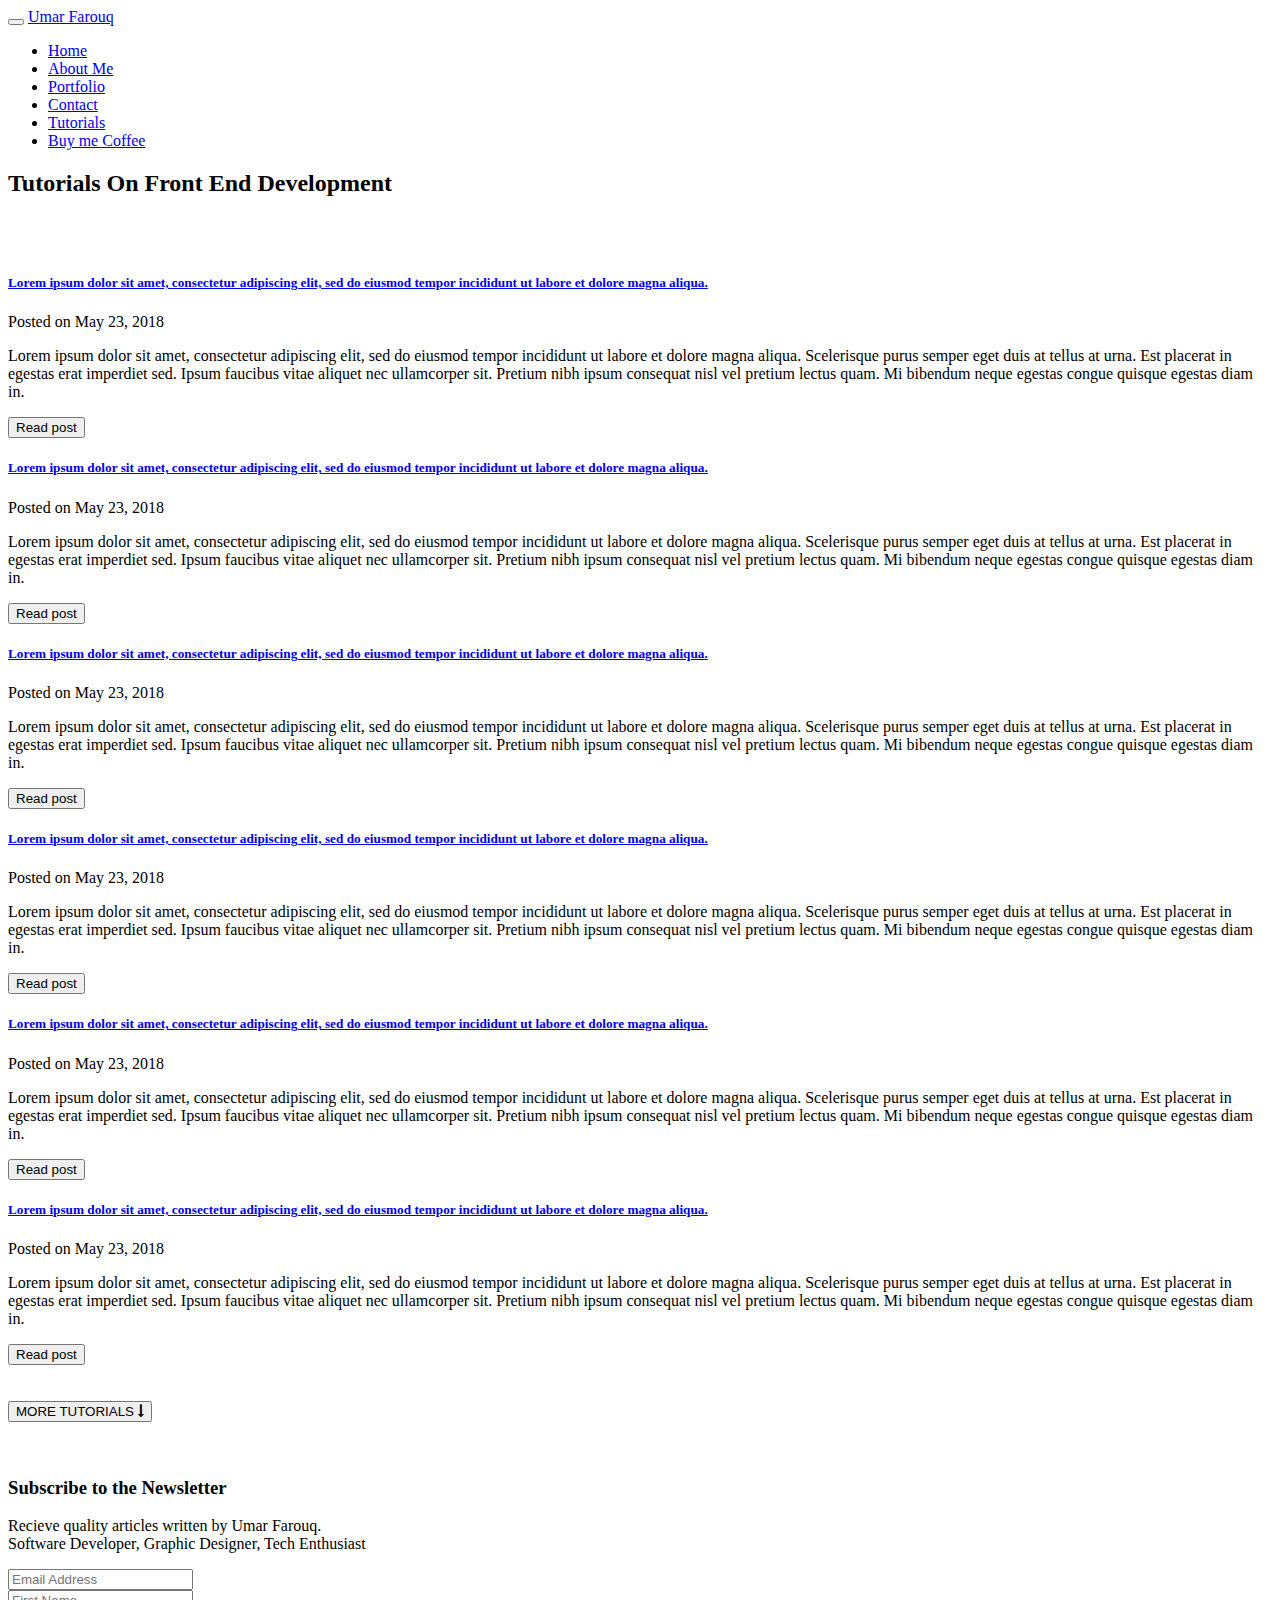
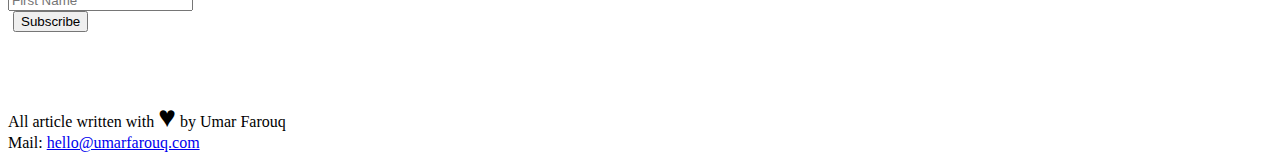
==== category.html @ eab15f70 "Removed old category.html and updated new file" ====
<!doctype html>
<html lang="en">
  <head>
    <!-- Required meta tags -->
    <meta charset="utf-8">
    <meta name="viewport" content="width=device-width, initial-scale=1, shrink-to-fit=no">

    <!-- Bootstrap CSS -->
    <link rel="stylesheet" href="https://stackpath.bootstrapcdn.com/bootstrap/4.1.3/css/bootstrap.min.css" integrity="sha384-MCw98/SFnGE8fJT3GXwEOngsV7Zt27NXFoaoApmYm81iuXoPkFOJwJ8ERdknLPMO" crossorigin="anonymous">
    <link href="https://stackpath.bootstrapcdn.com/font-awesome/4.7.0/css/font-awesome.min.css" rel="stylesheet" integrity="sha384-wvfXpqpZZVQGK6TAh5PVlGOfQNHSoD2xbE+QkPxCAFlNEevoEH3Sl0sibVcOQVnN" crossorigin="anonymous">
    <!-- Custom CSS -->
    <link rel="stylesheet" href="assets/css/main.css">
    <link href="https://fonts.googleapis.com/css?family=Poppins:400,700|Roboto" rel="stylesheet">
    <title>WP theme</title>
  </head>
  <body>
    
    <!-- Navbar section -->
    <nav class="navbar navbar-expand-lg navbar-light bg-white">
        <div class="container">
        <button class="navbar-toggler" type="button" data-toggle="collapse" data-target="#navbarToggler" aria-controls="navbarToggler" aria-expanded="false" aria-label="Toggle navigation">
            <span class="navbar-toggler-icon"></span>
        </button>
        <a href="/index.html" class="navbar-brand">Umar Farouq</a>

        <div class="collapse navbar-collapse justify-content-end" id="navbarToggler">
            <ul class="navbar-nav roboto">
                <li class="nav-item">
                    <a href="index.html" class="nav-link">Home</a>
                </li>
                <li class="nav-item">
                    <a href="about.html" class="nav-link">About Me</a>
                </li>
                <li class="nav-item">
                    <a href="portfolio.html" class="nav-link">Portfolio</a>
                </li>
                <li class="nav-item">
                    <a href="contact.html" class="nav-link">Contact</a>
                </li>
                <li class="nav-item">
                    <a href="tutorial.html" class="nav-link">Tutorials</a>
                </li>
                <li class="nav-item">
                    <a href="#" class="nav-link">Buy me Coffee</a>
                </li>
            </ul>
        </div>
        </div>
    </nav>

    <!-- Carousel section -->
    <div class="container-fluid rmpd">
        <div class="top-banner" style="background-image: url(assets/img/blog.png); background-position: center; background-size: cover; background-repeat: no-repeat; background-origin: initial">
            <div class="banner flexbox text-center">
                <div class="mx-auto align-self-center">
                <h2 class="text-white bold">Tutorials On Front End Development</h2>
                </div>
            </div>
        </div>
    </div>

    <div class="container-fluid rmpd">
        
    </div>

    <br><br>

    <!-- Blog container -->
    <div class="container bg-white blog-container">

        <div class="media md-line">
            <div class="media-body">
                <h5 class="mt-0 bold"><a href="post.html" class="text-body">Lorem ipsum dolor sit amet, consectetur adipiscing elit, sed do eiusmod tempor incididunt ut labore et dolore magna aliqua.</a></h5>
                <p class="date">Posted on May 23, 2018</p>
                <p class="text-secondary roboto">Lorem ipsum dolor sit amet, consectetur adipiscing elit, sed do eiusmod tempor incididunt ut labore et dolore magna aliqua.
                Scelerisque purus semper eget duis at tellus at urna. Est placerat in egestas erat imperdiet sed. Ipsum faucibus vitae aliquet
                nec ullamcorper sit. Pretium nibh ipsum consequat nisl vel pretium lectus quam. Mi bibendum neque egestas congue quisque
                egestas diam in.</p>
                <a href="post.html"><button class="btn btn-outline-secondary">Read post</button></a>
            </div>
        </div>

        <div class="media md-line">
            <div class="media-body">
                <h5 class="mt-0 bold"><a href="post.html" class="text-body">Lorem ipsum dolor sit amet, consectetur adipiscing elit, sed do eiusmod tempor incididunt ut labore et dolore magna aliqua.</a></h5>
                <p class="date">Posted on May 23, 2018</p>
                <p class="text-secondary roboto">Lorem ipsum dolor sit amet, consectetur adipiscing elit, sed do eiusmod tempor incididunt ut labore et dolore magna aliqua.
                Scelerisque purus semper eget duis at tellus at urna. Est placerat in egestas erat imperdiet sed. Ipsum faucibus vitae aliquet
                nec ullamcorper sit. Pretium nibh ipsum consequat nisl vel pretium lectus quam. Mi bibendum neque egestas congue quisque
                egestas diam in.</p>
                <a href="post.html"><button class="btn btn-outline-secondary">Read post</button></a>
            </div>
        </div>

        <div class="media md-line">
            <div class="media-body">
                <h5 class="mt-0 bold"><a href="post.html" class="text-body">Lorem ipsum dolor sit amet, consectetur adipiscing elit, sed do eiusmod tempor incididunt ut labore et dolore magna aliqua.</a></h5>
                <p class="date">Posted on May 23, 2018</p>
                <p class="text-secondary roboto">Lorem ipsum dolor sit amet, consectetur adipiscing elit, sed do eiusmod tempor incididunt ut labore et dolore magna aliqua.
                Scelerisque purus semper eget duis at tellus at urna. Est placerat in egestas erat imperdiet sed. Ipsum faucibus vitae aliquet
                nec ullamcorper sit. Pretium nibh ipsum consequat nisl vel pretium lectus quam. Mi bibendum neque egestas congue quisque
                egestas diam in.</p>
                <a href="post.html"><button class="btn btn-outline-secondary">Read post</button></a>
            </div>
        </div>

        <div class="media md-line">
            <div class="media-body">
                <h5 class="mt-0 bold"><a href="post.html" class="text-body">Lorem ipsum dolor sit amet, consectetur adipiscing elit, sed do eiusmod tempor incididunt ut labore et dolore magna aliqua.</a></h5>
                <p class="date">Posted on May 23, 2018</p>
                <p class="text-secondary roboto">Lorem ipsum dolor sit amet, consectetur adipiscing elit, sed do eiusmod tempor incididunt ut labore et dolore magna aliqua.
                Scelerisque purus semper eget duis at tellus at urna. Est placerat in egestas erat imperdiet sed. Ipsum faucibus vitae aliquet
                nec ullamcorper sit. Pretium nibh ipsum consequat nisl vel pretium lectus quam. Mi bibendum neque egestas congue quisque
                egestas diam in.</p>
                <a href="post.html"><button class="btn btn-outline-secondary">Read post</button></a>
            </div>
        </div>

        <div class="media md-line">
            <div class="media-body">
                <h5 class="mt-0 bold"><a href="post.html" class="text-body">Lorem ipsum dolor sit amet, consectetur adipiscing elit, sed do eiusmod tempor incididunt ut labore et dolore magna aliqua.</a></h5>
                <p class="date">Posted on May 23, 2018</p>
                <p class="text-secondary roboto">Lorem ipsum dolor sit amet, consectetur adipiscing elit, sed do eiusmod tempor incididunt ut labore et dolore magna aliqua.
                Scelerisque purus semper eget duis at tellus at urna. Est placerat in egestas erat imperdiet sed. Ipsum faucibus vitae aliquet
                nec ullamcorper sit. Pretium nibh ipsum consequat nisl vel pretium lectus quam. Mi bibendum neque egestas congue quisque
                egestas diam in.</p>
                <a href="post.html"><button class="btn btn-outline-secondary">Read post</button></a>
            </div>
        </div>

        <div class="media md-line">
            <div class="media-body">
                <h5 class="mt-0 bold"><a href="post.html" class="text-body">Lorem ipsum dolor sit amet, consectetur adipiscing elit, sed do eiusmod tempor incididunt ut labore et dolore magna aliqua.</a></h5>
                <p class="date">Posted on May 23, 2018</p>
                <p class="text-secondary roboto">Lorem ipsum dolor sit amet, consectetur adipiscing elit, sed do eiusmod tempor incididunt ut labore et dolore magna aliqua.
                Scelerisque purus semper eget duis at tellus at urna. Est placerat in egestas erat imperdiet sed. Ipsum faucibus vitae aliquet
                nec ullamcorper sit. Pretium nibh ipsum consequat nisl vel pretium lectus quam. Mi bibendum neque egestas congue quisque
                egestas diam in.</p>
                <a href="post.html"><button class="btn btn-outline-secondary">Read post</button></a>
            </div>
        </div>

        <!-- Button to load more post using ajax -->
        <div class="loadp text-center">
            <br><br>
            <button type="button" class="btn btn-outline-secondary">MORE TUTORIALS <span class="fa fa-long-arrow-down"></span></button>
        </div>
        
    </div>

    <br><br>

    <!-- Newsletter section -->
    <div class="container bg-white blog-container text-center">
        <h3 class="text-black bold">Subscribe to the Newsletter</h3>
        <p class="text-secondary roboto">Recieve quality articles written by Umar Farouq.<br> Software Developer, Graphic Designer, Tech Enthusiast</p>
        <form action="">
            <div class="form-row">
                <div class="form-group col-sm">
                    <input type="text" class="form-control roboto" placeholder="Email Address">
                </div>
                <div class="form-group col-sm">
                    <input type="text" class="form-control roboto" placeholder="First Name">
                </div>
                <button class="btn btn-outline-success" style="margin-bottom: 1rem; margin-left: 5px">Subscribe</button>
            </div>
        </form>
    </div>

    <br><br>

    <!-- Footer section -->
    <div class="container-fluid bg-white footer">
        <p class="text-secondary text-center">All article written with <span class="text-danger" style="font-size: 30px">&hearts;</span> by Umar Farouq<br>Mail: <a href="mailto:hello@umarfarouq.com" class="text-danger">hello@umarfarouq.com</a></p>
    </div>

    <!-- Optional JavaScript -->
    <!-- jQuery first, then Popper.js, then Bootstrap JS -->
    <script src="https://code.jquery.com/jquery-3.3.1.slim.min.js" integrity="sha384-q8i/X+965DzO0rT7abK41JStQIAqVgRVzpbzo5smXKp4YfRvH+8abtTE1Pi6jizo" crossorigin="anonymous"></script>
    <script src="https://cdnjs.cloudflare.com/ajax/libs/popper.js/1.14.3/umd/popper.min.js" integrity="sha384-ZMP7rVo3mIykV+2+9J3UJ46jBk0WLaUAdn689aCwoqbBJiSnjAK/l8WvCWPIPm49" crossorigin="anonymous"></script>
    <script src="https://stackpath.bootstrapcdn.com/bootstrap/4.1.3/js/bootstrap.min.js" integrity="sha384-ChfqqxuZUCnJSK3+MXmPNIyE6ZbWh2IMqE241rYiqJxyMiZ6OW/JmZQ5stwEULTy" crossorigin="anonymous"></script>
    <script src="assets/js/main.js"></script>
  </body>
</html>
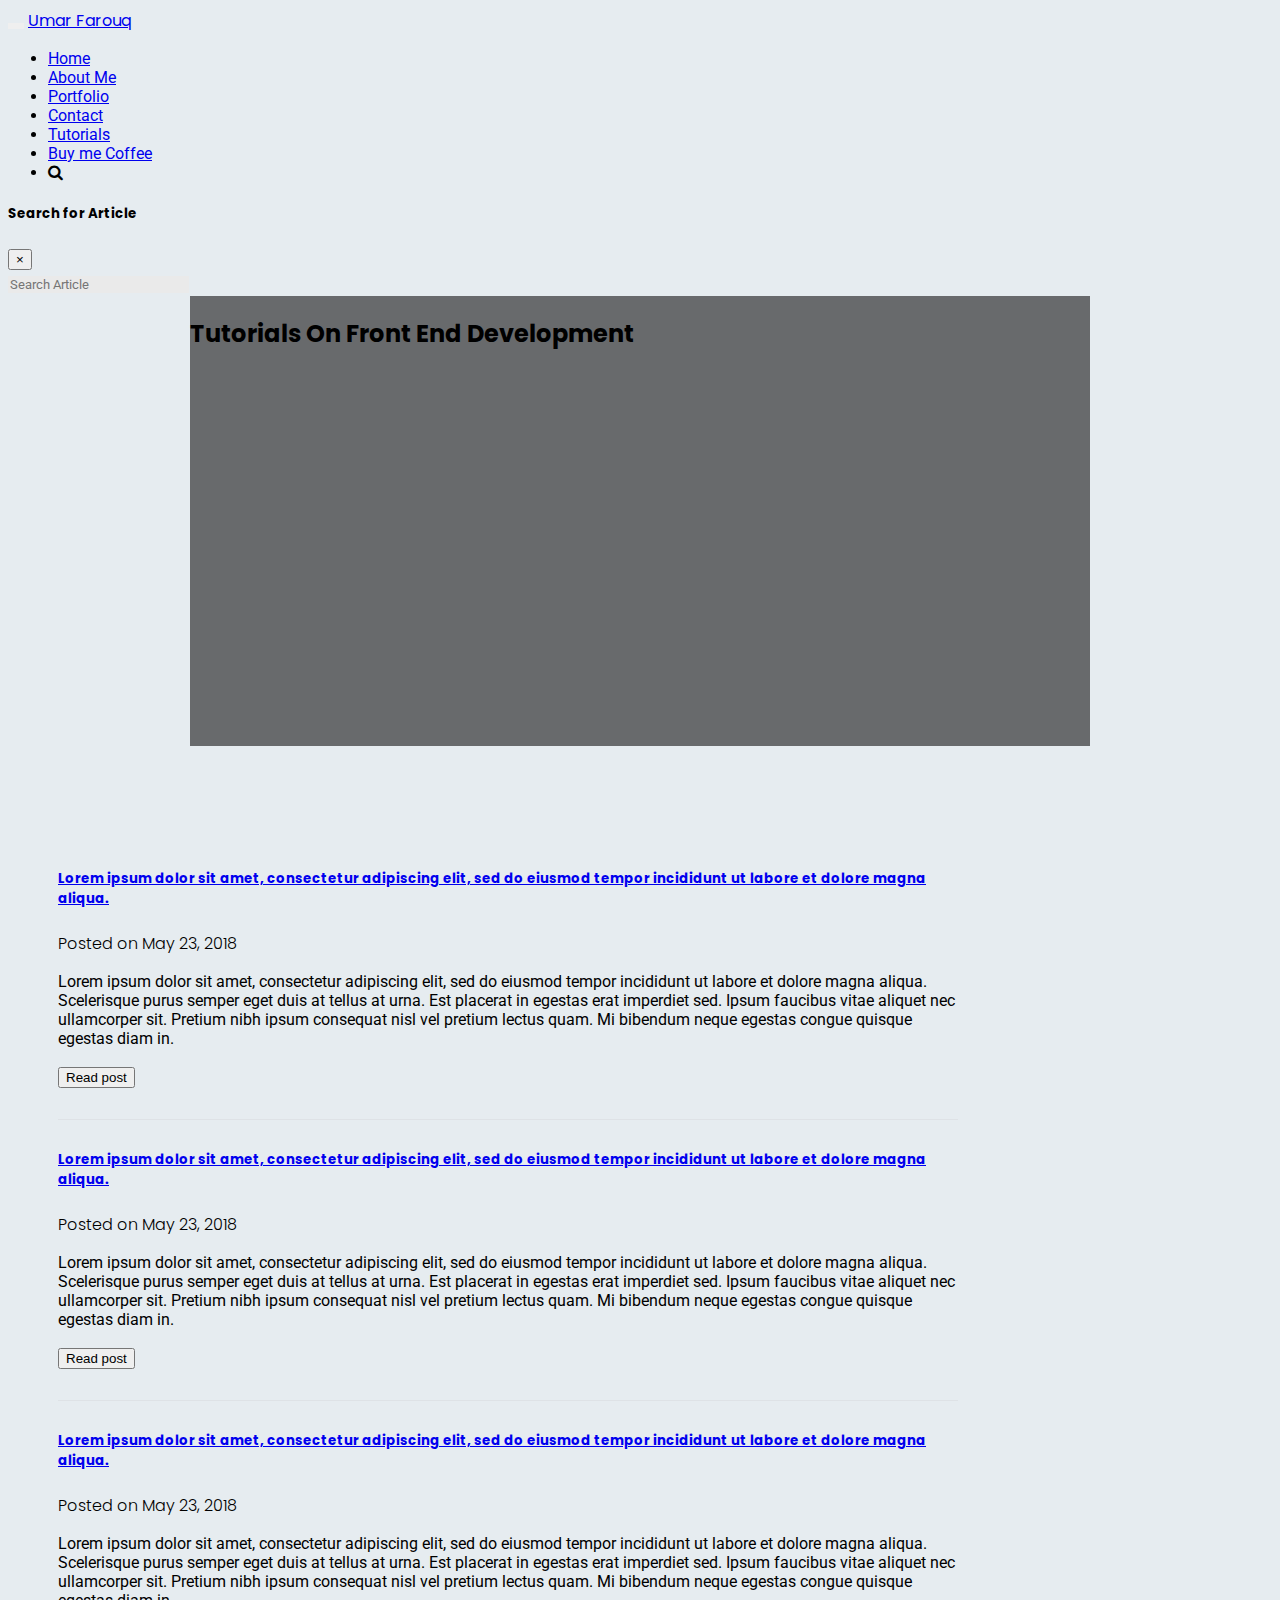
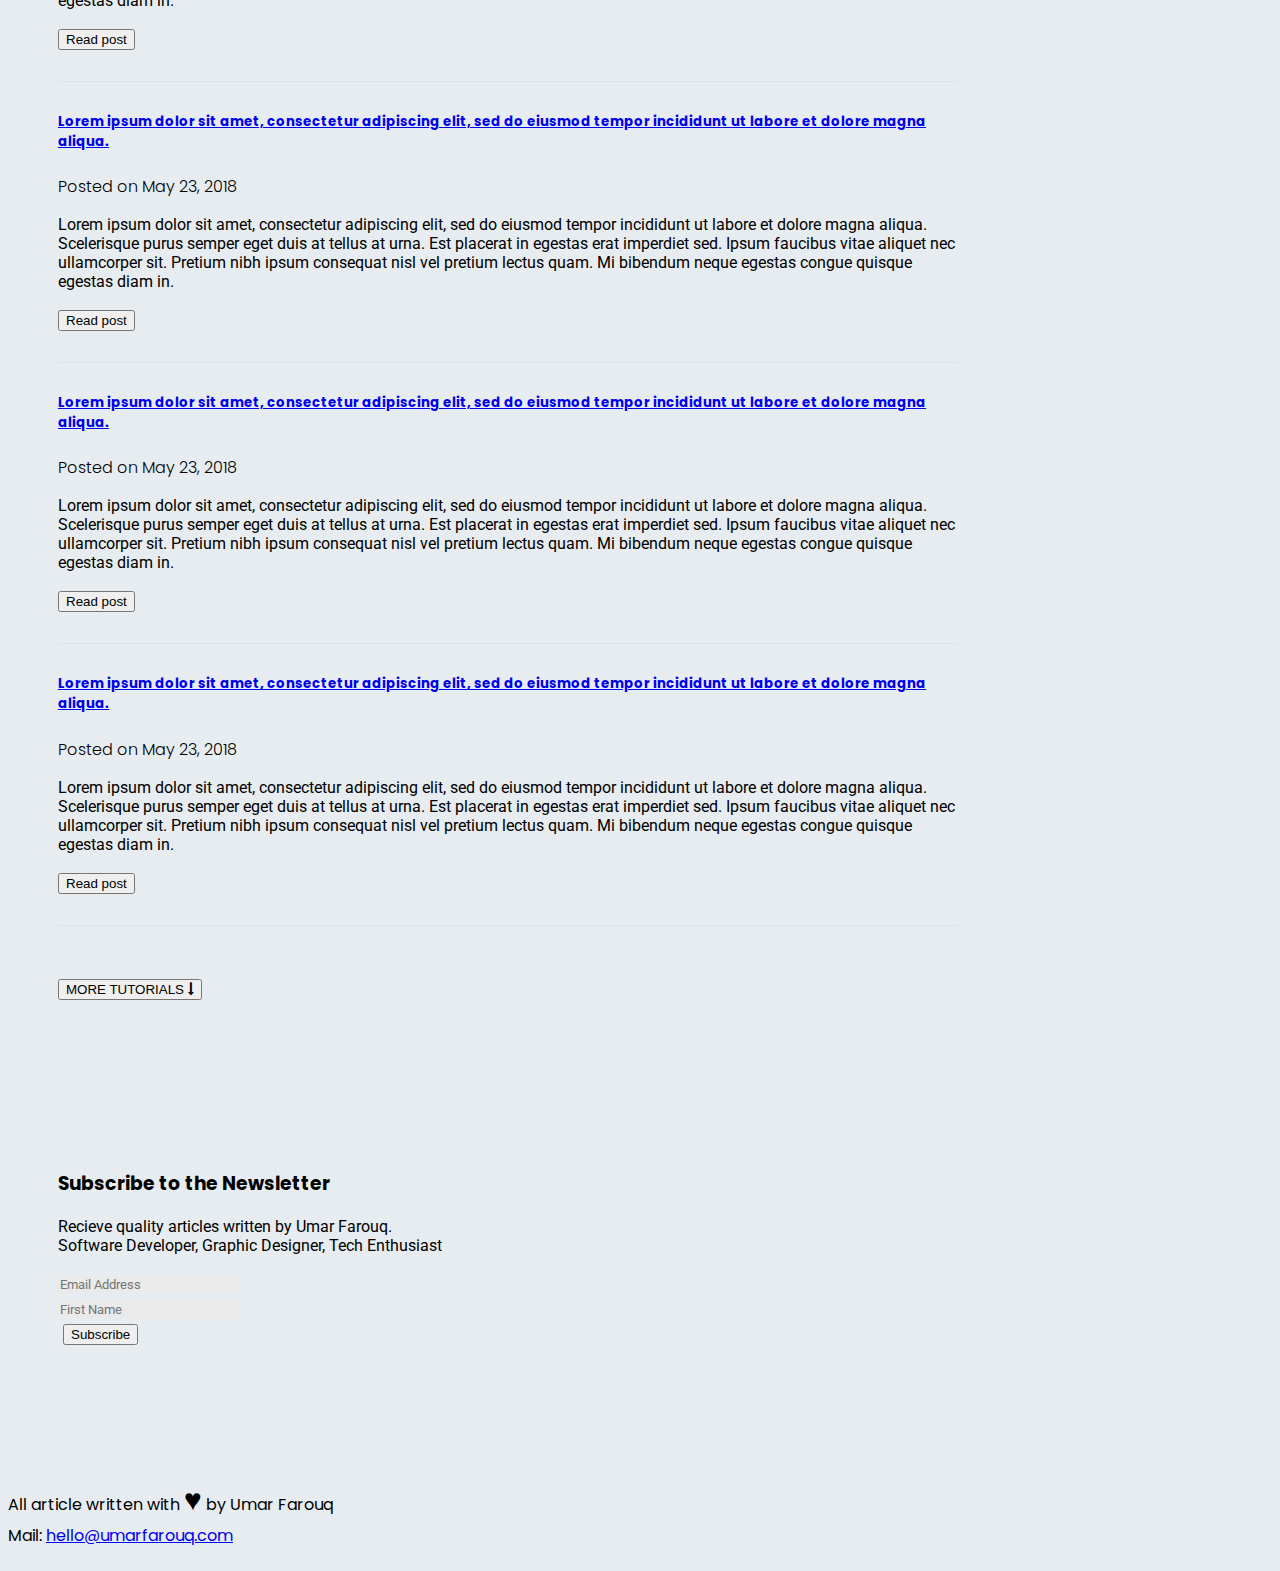
==== commit 1c5fa40c: "Added search form in navbar and fixed responsiveness" ====
--- a/category.html
+++ b/category.html
@@ -43,15 +43,40 @@
                 <li class="nav-item">
                     <a href="#" class="nav-link">Buy me Coffee</a>
                 </li>
+                <li class="nav-item" data-toggle="modal" data-target="#searchModal">
+                    <span id="search" href="#search" class="nav-link"><span class="fa fa-search"></span></span>
+                </li>
             </ul>
         </div>
         </div>
     </nav>
+
+    <!--Search Modal -->
+    <div class="modal fade" id="searchModal" tabindex="-1" role="dialog" aria-labelledby="ModalSearch" aria-hidden="true">
+        <div class="modal-dialog modal-dialog-centered" role="document">
+            <div class="modal-content">
+                <div class="modal-header">
+                    <h5 class="modal-title" id="ModalSearch">Search for Article</h5>
+                    <button type="button" class="close" data-dismiss="modal" aria-label="Close">
+                        <span aria-hidden="true">&times;</span>
+                    </button>
+                </div>
+                <div class="modal-body">
+                    <form>
+                        <div class="form-group">
+                            <input type="text" placeholder="Search Article" class="form-control roboto"/>
+                        </div>
+                    </form>
+                    <div id="searchresult"></div>
+                </div>
+            </div>
+        </div>
+    </div>
 
     <!-- Carousel section -->
     <div class="container-fluid rmpd">
         <div class="top-banner" style="background-image: url(assets/img/blog.png); background-position: center; background-size: cover; background-repeat: no-repeat; background-origin: initial">
-            <div class="banner flexbox text-center">
+            <div class="banner flexbox text-center wd-p-t">
                 <div class="mx-auto align-self-center">
                 <h2 class="text-white bold">Tutorials On Front End Development</h2>
                 </div>
--- a/assets/css/main.css
+++ b/assets/css/main.css
@@ -0,0 +1,408 @@
+body {
+    font-family: 'Poppins', sans-serif;
+    background-color: #e6ecf0;
+}
+
+a:hover {
+    text-decoration: none;
+}
+
+.bold {
+    font-weight: bold;
+}
+
+.profilepic {
+    bottom: 80px;
+}
+
+.roboto {
+    font-family: 'Roboto', sans-serif;
+}
+
+.rmpd {
+    padding-right: 0px;
+    padding-left: 0px;
+}
+
+.blog-container {
+    padding: 50px;
+}
+
+.top-banner {
+    height: 50vh;
+}
+
+.banner {
+    height: 50vh;
+}
+
+.postbanner {
+    height: 50vh;
+}
+
+.banner, .postbanner {
+    background-color: rgba(0, 0, 0, 0.55);
+}
+
+.banner img {
+    height: 25vh;
+    margin-bottom: 5px;
+}
+
+.container {
+    width: 95%;
+}
+
+@media (min-width: 1200px) {
+    .container {
+        max-width: 900px;
+    }
+    .wd-p-t {
+        max-width: 900px;
+        margin-left: auto;
+        margin-right: auto;
+    }
+
+    .c404 h1 {
+        font-size: 250px;
+    }
+}
+
+@media (min-width: 992px) {
+    .wd-p-t {
+        max-width: 900px;
+        margin-left: auto;
+        margin-right: auto;
+    }
+}
+
+@media (max-width: 1200px) {
+    .c404 h1 {
+        font-size: 220px;
+    }
+}
+
+@media (max-width: 768px) {
+    .c404 h1 {
+        font-size: 180px;
+    }
+}
+
+@media (max-width: 576px) {
+    .blog-container {
+        padding: 30px;
+    }
+
+    .postbanner {
+        height: 50vh;
+        padding-left: 10px;
+        padding-right: 10px;
+    }
+
+    .c404 h1 {
+        font-size: 130px;
+    }
+}
+
+.md-line {
+    margin-top: 30px;
+    padding-bottom: 30px;
+    border-bottom: 1px solid #dee2e6;
+}
+
+.md-line:nth-last-child(-n+1) {
+    margin-bottom: 10px;
+    border-bottom: 0px;
+}
+
+.md-line:first-child {
+    margin-top: 0px;
+}
+
+.date {
+    font-weight: 300;
+}
+
+.navbar-light .navbar-toggler {
+    border-color: transparent;
+}
+
+.footer {
+    padding-bottom: 15px;
+}
+
+.footer p {
+    margin-bottom: 0px;
+}
+
+/* WYSIWYG custom css */
+
+.content li + li {
+    margin-top: 0.25em;
+}
+
+.content p:not(:last-child),
+.content dl:not(:last-child),
+.content ol:not(:last-child),
+.content ul:not(:last-child),
+.content blockquote:not(:last-child),
+.content pre:not(:last-child),
+.content table:not(:last-child) {
+    margin-bottom: 1em;
+}
+
+.content p {
+    font-family: 'Roboto', sans-serif;
+    color: #6c757d !important;
+}
+
+.content h1,
+.content h2,
+.content h3,
+.content h4,
+.content h5,
+.content h6 {
+    color: #363636;
+    font-weight: 600;
+    line-height: 1.125;
+}
+
+.content h1 {
+    font-size: 2em;
+    margin-bottom: 0.5em;
+}
+
+.content h1:not(:first-child) {
+    margin-top: 1em;
+}
+
+.content h2 {
+    font-size: 1.75em;
+    margin-bottom: 0.5714em;
+}
+
+.content h2:not(:first-child) {
+    margin-top: 1.1428em;
+}
+
+.content h3 {
+    font-size: 1.5em;
+    margin-bottom: 0.6666em;
+}
+
+.content h3:not(:first-child) {
+    margin-top: 1.3333em;
+}
+
+.content h4 {
+    font-size: 1.25em;
+    margin-bottom: 0.8em;
+}
+
+.content h5 {
+    font-size: 1.125em;
+    margin-bottom: 0.8888em;
+}
+
+.content h6 {
+    font-size: 1em;
+    margin-bottom: 1em;
+}
+
+.content blockquote {
+    background-color: whitesmoke;
+    border-left: 5px solid #dbdbdb;
+    padding: 1.25em 1.5em;
+    font-family: 'Roboto', sans-serif;
+}
+
+.content ol {
+    list-style: decimal outside;
+    margin-left: 2em;
+    margin-top: 1em;
+    font-family: 'Roboto', sans-serif;
+    color: #6c757d !important;
+}
+
+.content ul {
+    list-style: disc outside;
+    margin-left: 2em;
+    margin-top: 1em;
+    font-family: 'Roboto', sans-serif;
+    color: #6c757d !important;
+}
+
+.content ul ul {
+    list-style-type: circle;
+    margin-top: 0.5em;
+}
+
+.content ul ul ul {
+    list-style-type: square;
+    font-family: 'Roboto', sans-serif;
+}
+
+.content dd {
+    margin-left: 2em;
+    font-family: 'Roboto', sans-serif;
+    color: #6c757d !important;
+}
+
+.content figure {
+    margin-left: 2em;
+    margin-right: 2em;
+    text-align: center;
+    font-family: 'Roboto', sans-serif;
+    color: #6c757d !important;
+}
+
+.content figure:not(:first-child) {
+    margin-top: 2em;
+}
+
+.content figure:not(:last-child) {
+    margin-bottom: 2em;
+}
+
+.content figure img {
+    display: inline-block;
+}
+
+.content figure figcaption {
+    font-style: italic;
+}
+
+.content img {
+    max-width: 100%;
+    height: auto;
+    display: block;
+    margin-left: auto;
+    margin-right: auto;
+}
+
+.content pre {
+    -webkit-overflow-scrolling: touch;
+    overflow-x: auto;
+    padding: 1.25em 1.5em;
+    white-space: pre;
+    word-wrap: normal;
+}
+
+.content sup,
+.content sub {
+    font-size: 75%;
+}
+
+.content table {
+    width: 100%;
+}
+
+.content table td,
+.content table th {
+    border: 1px solid #dbdbdb;
+    border-width: 0 0 1px;
+    padding: 0.5em 0.75em;
+    vertical-align: top;
+}
+
+.content table th {
+    color: #363636;
+    text-align: left;
+}
+
+.content table td {
+    font-family: 'Roboto', sans-serif;
+    color: #6c757d !important;
+}
+
+.content table thead td,
+.content table thead th {
+    border-width: 0 0 2px;
+    color: #363636;
+}
+
+.content table tfoot td,
+.content table tfoot th {
+    border-width: 2px 0 0;
+    color: #363636;
+}
+
+.content table tbody tr:last-child td,
+.content table tbody tr:last-child th {
+    border-bottom-width: 0;
+}
+
+.content.is-small {
+    font-size: 0.75rem;
+}
+
+.content.is-medium {
+    font-size: 1.25rem;
+}
+
+.content.is-large {
+    font-size: 1.5rem;
+}
+
+/* WYSIWYG ends here */
+
+.form-control {
+    border: transparent;
+    background-color: #eaeaea;
+}
+
+.form-control:focus {
+    border-color: #6c757d;
+}
+
+.c404 {
+    height: 100vh;
+    background-color: #000;
+    padding-right: 15px;
+    padding-left: 15px;
+}
+
+.flexbox {
+    display: -ms-flexbox;
+    display: flex;
+    -ms-flex-align: start;
+    align-items: flex-start;
+}
+
+.btn-fb, .btn-tw, .btn-lk {
+    color: #fff;
+    font-weight: bold;
+    padding-right: 30px;
+    padding-left: 30px;
+}
+
+.btn-fb:hover, .btn-tw:hover, .btn-lk:hover {
+    background-color: #000;
+}
+
+.btn-fb {
+    background-color: #3B5998;
+}
+
+.btn-tw {
+    background-color: #1DA1F2;
+}
+
+.btn-lk {
+    background-color: #0077B5;
+}
+
+.gh {
+    background-color: #333;
+    color: #fff;
+    border-radius: 50%;
+    padding: 10px;
+}
+
+.small {
+    font-size: 40%;
+}
+
+#search {
+    cursor: pointer;
+}